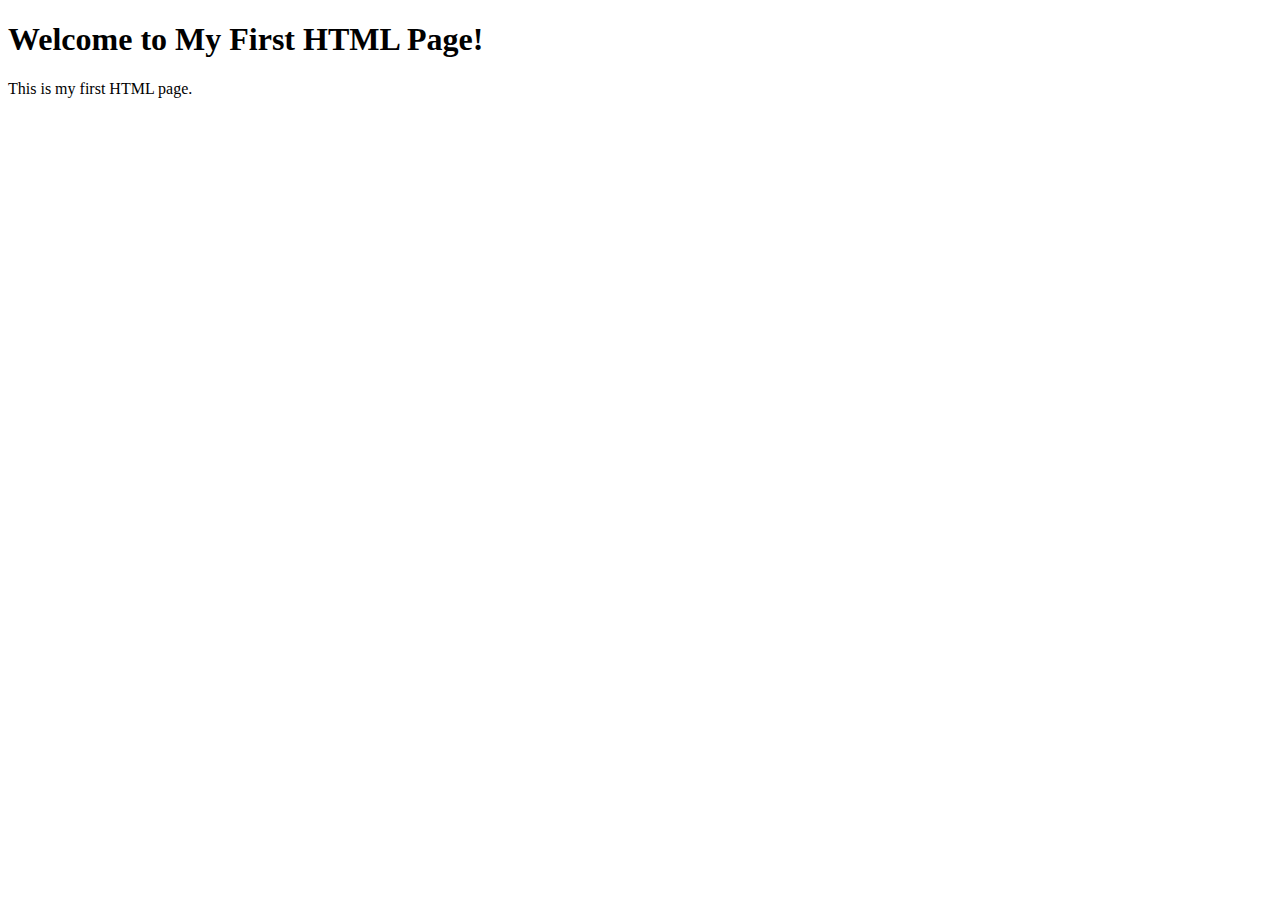
==== index.html @ c7c04374 "Add files via upload" ====
<!DOCTYPE html>
<html lang="en">
<head>
    <meta charset="UTF-8">
    <meta http-equiv="X-UA-Compatible" content="IE=edge">
    <meta name="viewport" content="width=device-width, initial-scale=1.0">
    <title>MyFirstHTMLPage</title>
</head>
<body>
    <h1>Welcome to My First HTML Page!</h1>
    <p>This is my first HTML page.</p>
</body>
</html>
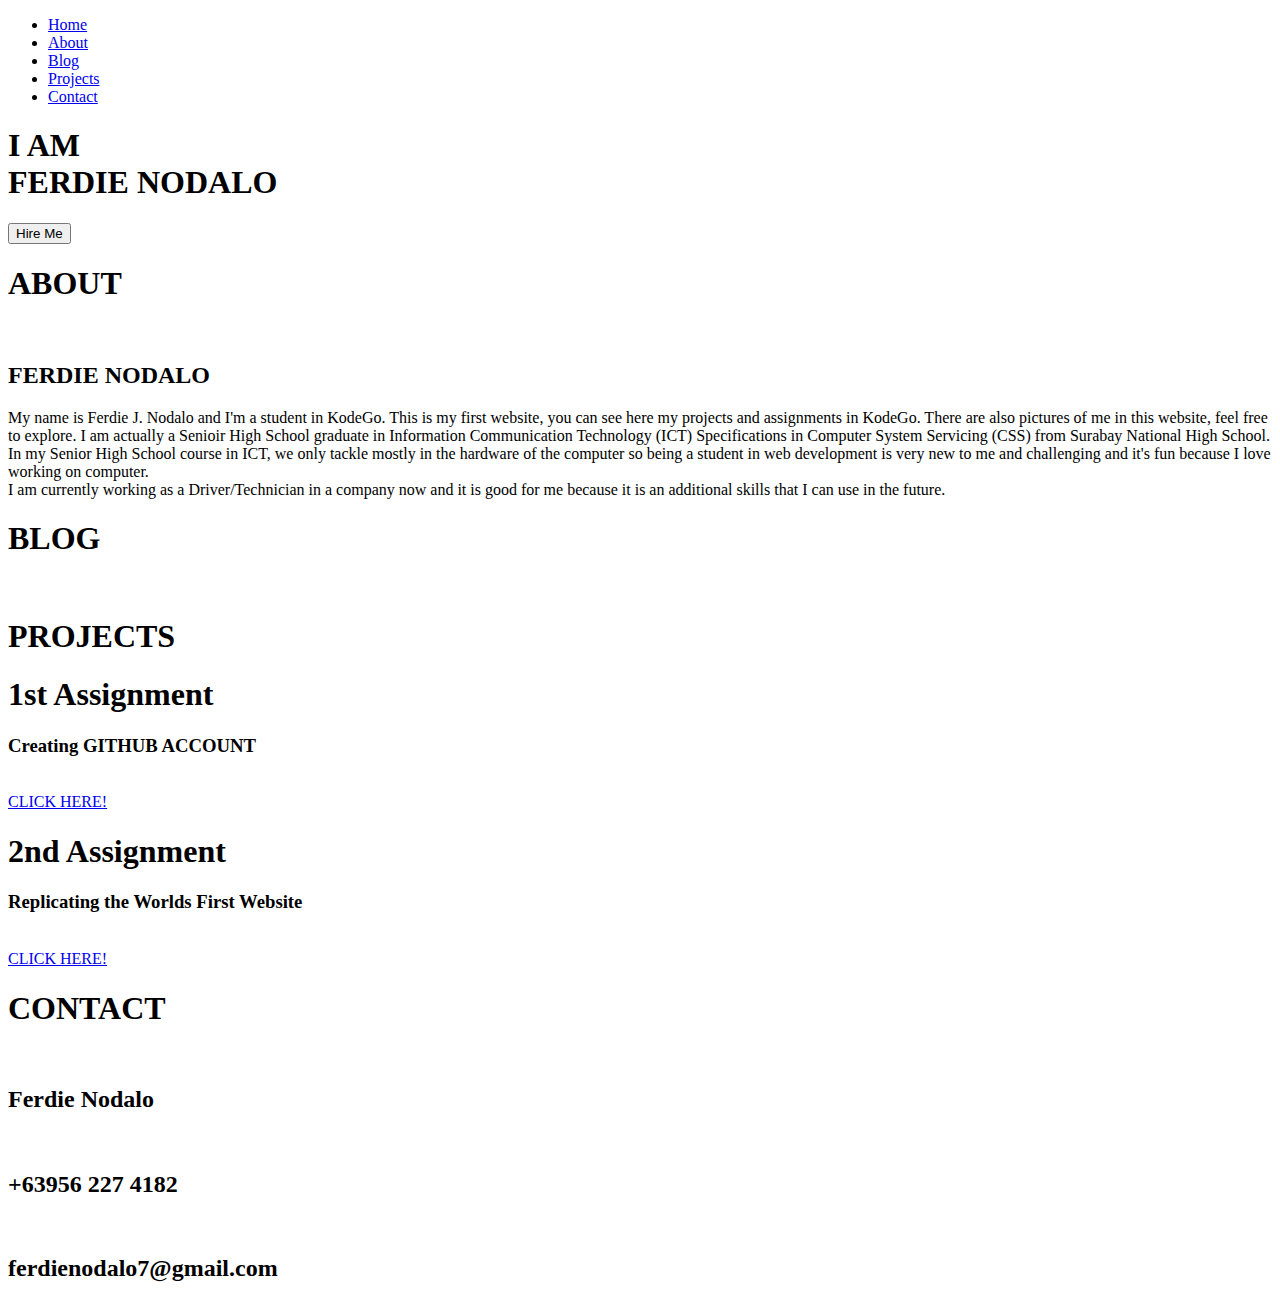
==== commit f44f8617: "Add files via upload" ====
--- a/index.html
+++ b/index.html
@@ -4,10 +4,95 @@
     <meta charset="UTF-8">
     <meta http-equiv="X-UA-Compatible" content="IE=edge">
     <meta name="viewport" content="width=device-width, initial-scale=1.0">
-    <title>MyFirstHTMLPage</title>
+    <title>My First Website</title>
+    <link rel="stylesheet" href="style.css" />
 </head>
 <body>
-    <h1>Welcome to My First HTML Page!</h1>
-    <p>This is my first HTML page.</p>
+    <nav class="navbar">
+        <ul>
+            <li><a href="#home">Home</a></li>
+            <li><a href="#about">About</a></li>
+            <li><a href="#blog">Blog</a></li>
+            <li><a href="#projects">Projects</a></li>
+            <li><a href="#contact">Contact</a></li>
+        </ul>
+    </nav>
+    <section id="home">
+        <div class="main">
+            <h1 class="headings">I AM <br /> FERDIE NODALO</h1>
+            <button class="btn">
+                Hire Me
+            </button>
+        </div>
+    </section>
+    <section id="about">
+        <h1 class="headings">ABOUT</h1>
+        <div id="pic">
+            <img src="Background2.jpg" alt="" />
+            <div id="intro">
+                <h2>FERDIE NODALO</h2>
+                <p>My name is Ferdie J. Nodalo and I'm a student in KodeGo. This is my first website,
+                    you can see here my projects and assignments in KodeGo. There are also pictures of 
+                    me in this website, feel free to explore. I am actually a Senioir High School graduate
+                    in Information Communication Technology (ICT) Specifications in Computer System Servicing (CSS) from Surabay National High School. 
+                    In my Senior High School course in ICT, we only tackle mostly in the hardware of the computer so being a student in web development 
+                    is very new to me and challenging and it's fun because I love working on computer.
+                    <br />
+                    I am currently working as a Driver/Technician in a company now and it is good for me because it is an additional skills that I 
+                    can use in the future.
+                    <br />
+                </p>
+            </div>
+        </div>
+    </section>
+    <section id="blog">
+        <h1 class="headings">BLOG</h1>
+        <div class="gallery">
+            <img src="blog/blog1.jpg" alt="" srcset="">
+            <img src="blog/blog2.jpg" alt="" srcset="">
+            <img src="blog/blog3.jpg" alt="" srcset="">
+            <img src="blog/blog4.jpg" alt="" srcset="">
+            <img src="blog/blog5.jpg" alt="" srcset="">
+            <img src="blog/blog6.jpg" alt="" srcset="">
+            <img src="blog/blog7.jpg" alt="" srcset="">
+            <img src="blog/blog8.jpg" alt="" srcset="">
+            <img src="blog/blog9.jpg" alt="" srcset="">
+            <img src="blog/blog10.jpg" alt="" srcset="">
+        </div>
+    </section>
+    <section id="projects">
+        <h1 class="headings">PROJECTS</h1>
+        <div class="row">
+            <div class="box">
+                <h1 class="headings">1st Assignment</h1>
+                <h3>Creating GITHUB ACCOUNT</h3>
+                <br />
+                <a href="https://github.com/WD57P-Ferdie/WD57P-Ferdie.github.io">CLICK HERE!</a>
+            </div>
+            <div class="box">
+                <h1 class="headings">2nd Assignment</h1>
+                <h3>Replicating the Worlds First Website</h3>
+                <br />
+                <a href="https://github.com/WD57P-Ferdie/WD57P-Ferdie.github.io/WorldsFirstWebsite.html">CLICK HERE!</a>
+            </div>
+        </div>
+    </section>
+    <section id="contact">
+        <h1 class="headings">CONTACT</h1>
+        <div class="class">
+            <div class="info">
+                <img src="logo/fb.png" alt="">
+                <h2>Ferdie Nodalo</h2>
+            </div>
+            <div class="info2">
+                <img src="logo/cp.png" alt="">
+                <h2>+63956 227 4182</h2>
+            </div>
+            <div class="info3">
+                <img src="logo/email.jfif" alt="">
+                <h2>ferdienodalo7@gmail.com</h2>
+            </div>
+        </div>
+    </section>
 </body>
 </html>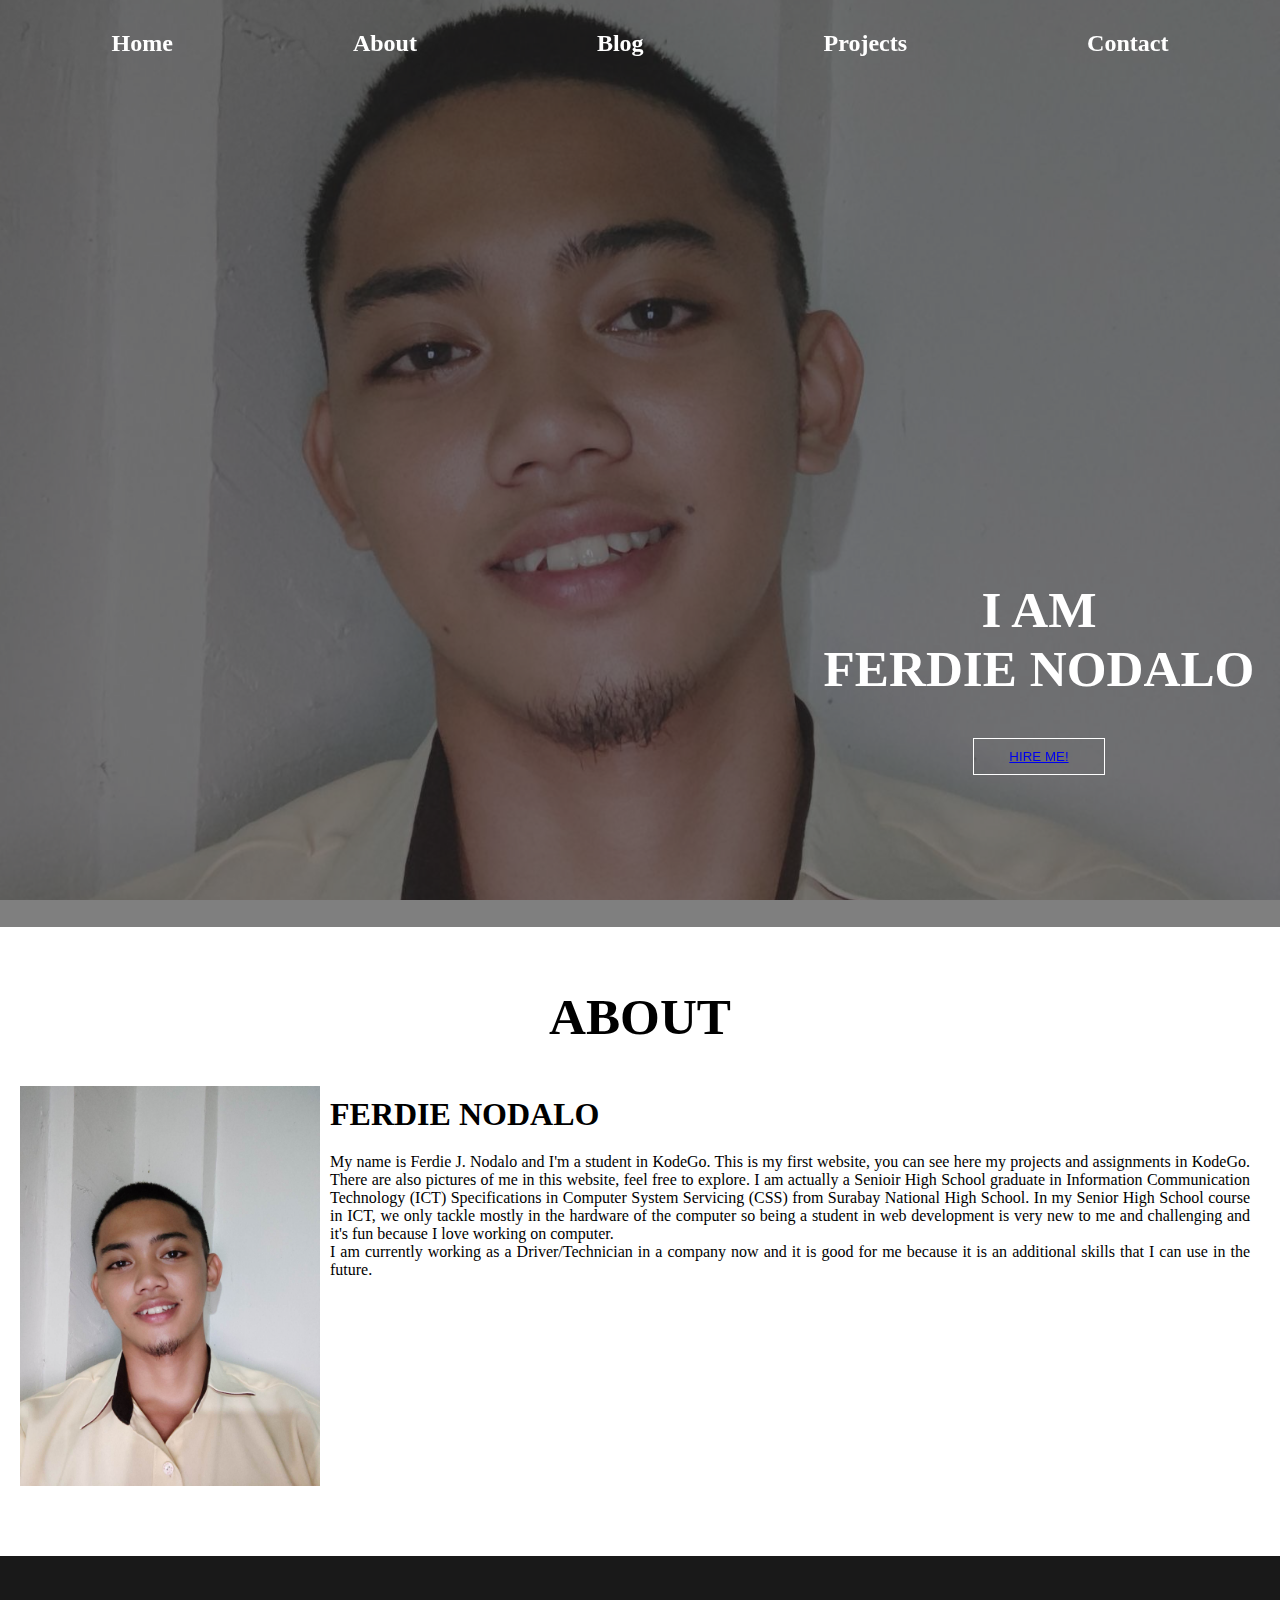
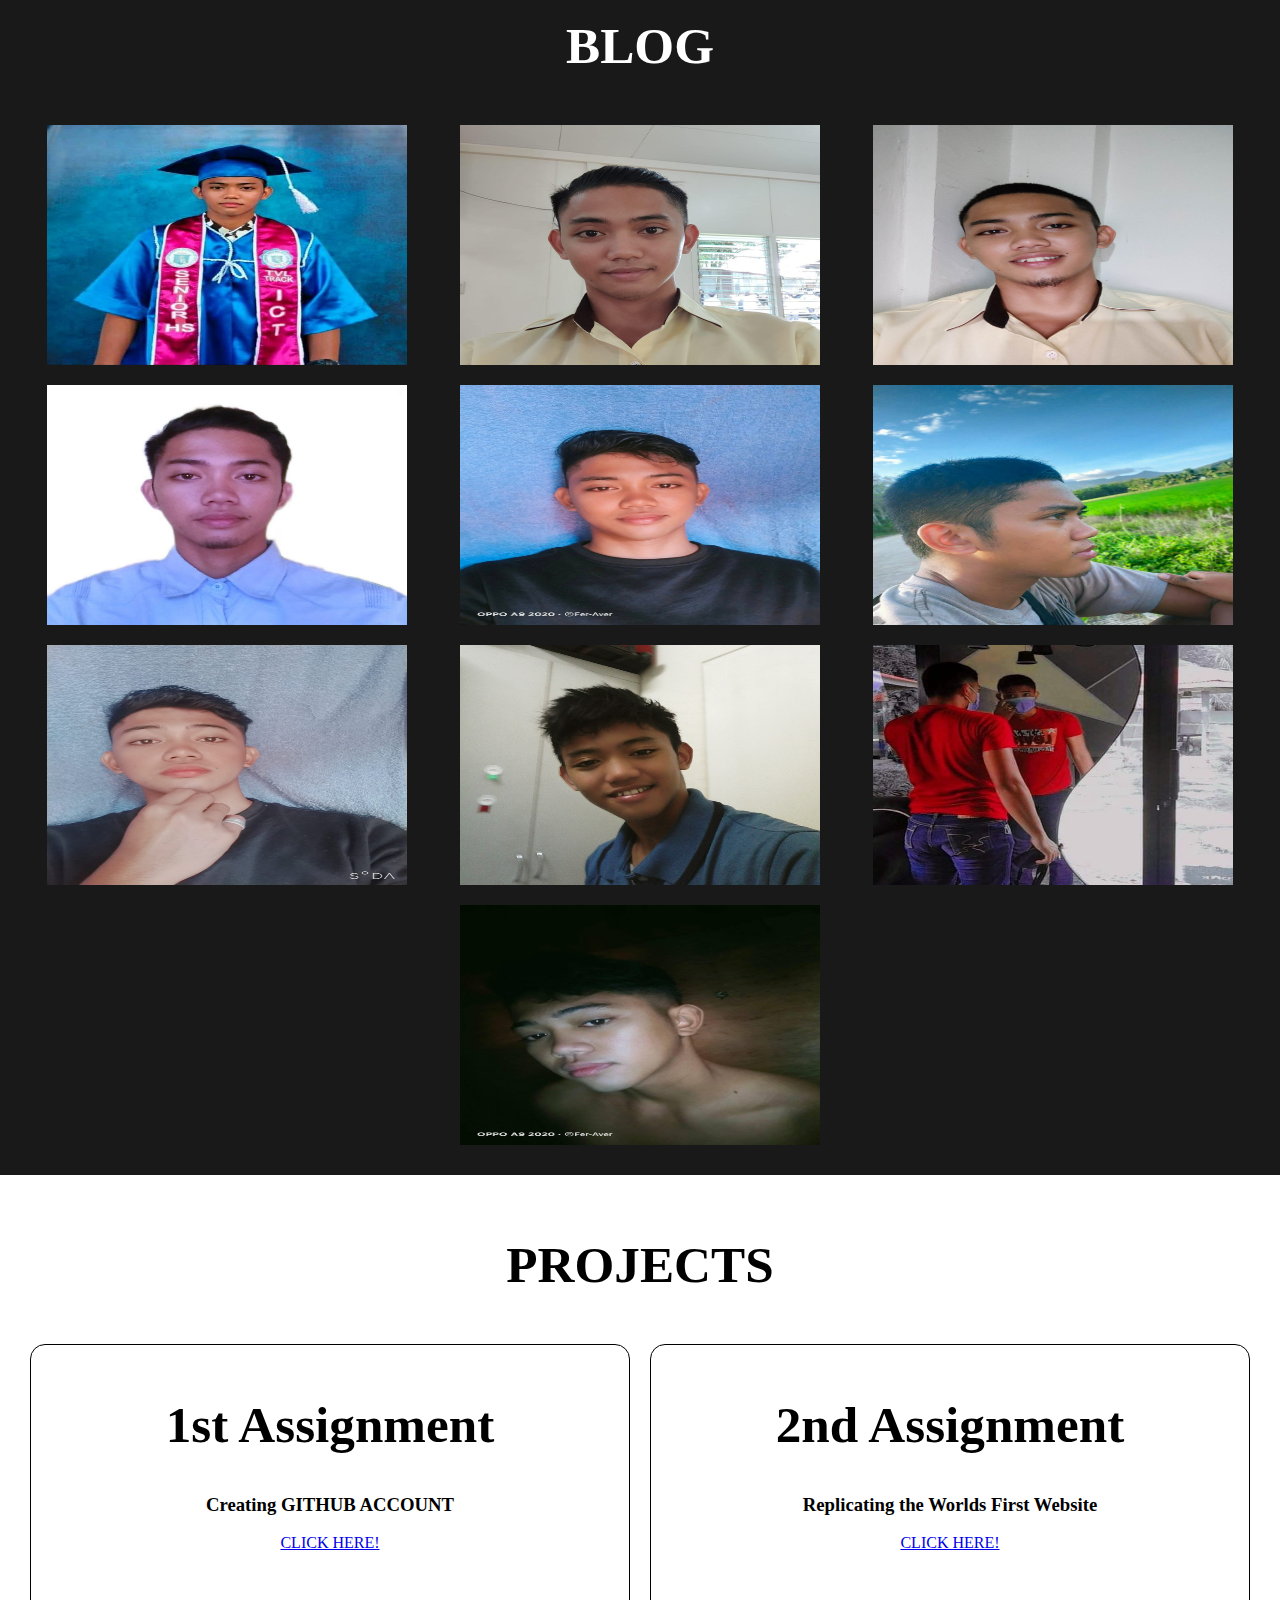
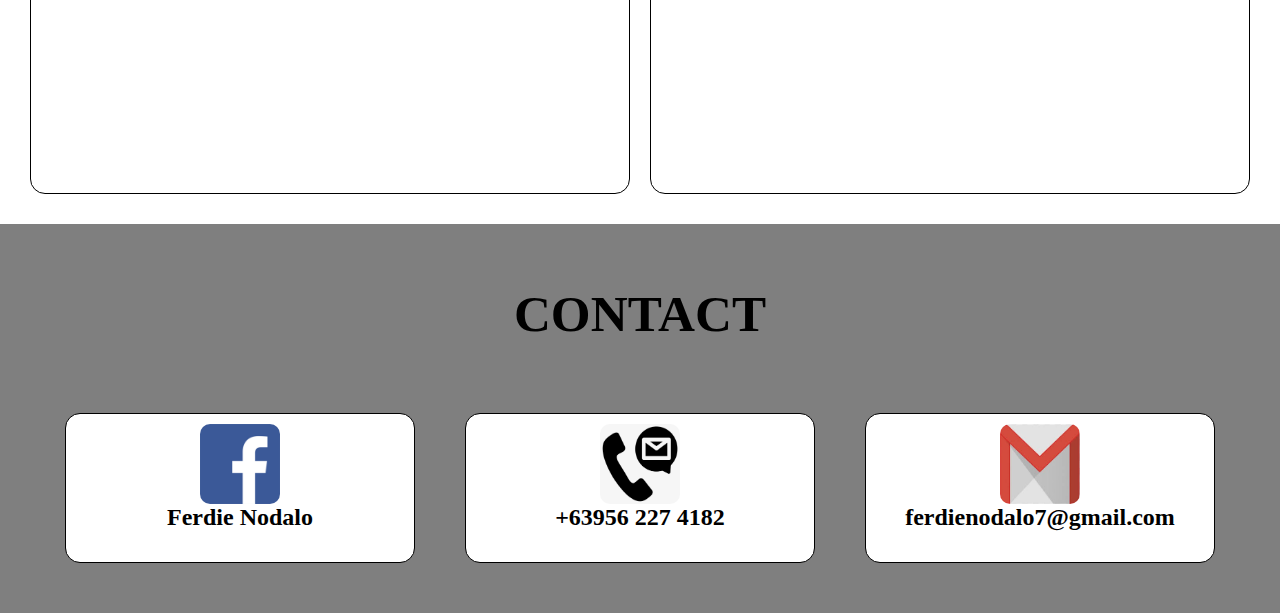
==== commit e10cc632: "Add files via upload" ====
--- a/index.html
+++ b/index.html
@@ -21,7 +21,7 @@
         <div class="main">
             <h1 class="headings">I AM <br /> FERDIE NODALO</h1>
             <button class="btn">
-                Hire Me
+                <a href="hireme.html">HIRE ME!</a>
             </button>
         </div>
     </section>
@@ -73,7 +73,7 @@
                 <h1 class="headings">2nd Assignment</h1>
                 <h3>Replicating the Worlds First Website</h3>
                 <br />
-                <a href="https://github.com/WD57P-Ferdie/WD57P-Ferdie.github.io/WorldsFirstWebsite.html">CLICK HERE!</a>
+                <a href="WorldsFirstWebsite.html">CLICK HERE!</a>
             </div>
         </div>
     </section>
--- a/style.css
+++ b/style.css
@@ -0,0 +1,264 @@
+*{
+    margin: 0;
+    padding: 0;
+    box-sizing: border-box;
+}
+html{
+    scroll-behavior: smooth;
+}
+
+/* navbar */
+.navbar{
+    display: flex;
+    justify-content: center;
+    align-items: center;
+    background-color: rgba(0, 0, 0, 0.5);
+    position: sticky;
+    top: 0;
+}
+.navbar ul{
+    display: flex;
+    list-style: none;
+    margin: 20px 0px;
+}
+.navbar ul li{
+    font-family: century;
+    font-size: 1.5rem;
+    font-weight: bold;
+    padding: 10px;
+}
+.navbar ul li a{
+    text-decoration: none;
+    color: white;
+    padding: 8px 80px;
+    transition: all .2s;
+}
+.navbar ul li a:hover{
+    background-color: white;
+    color: black;
+    box-shadow: 0 0 10px white;
+}
+
+/* Home Section */
+#home{
+    display: flex;
+    flex-direction: column;
+    background-color: rgba(0, 0, 0, 0.5);
+    height: 840px;
+    justify-content: center;
+    align-items: center;
+    color: white;
+}
+#home::before{
+    content: "";
+    position: absolute;
+    top: 0;
+    right: 0;
+    background: url('Background2.jpg') no-repeat center center/cover;
+    height: 900px;
+    width: 100%;
+    z-index: -1;
+    opacity: .8;
+}
+.main{
+    display: flex;
+    flex-direction: column;
+/* border: 1px solid white; */
+    align-items: center;
+    position: absolute;
+    top: 60%;
+    right: 2%;
+}
+.headings{
+    font-family: century;
+    font-size: 3.2rem;
+    text-align: center;
+    margin: 40px 0px;
+}
+.btn{
+    padding: 10px 35px;
+    background-color: transparent;
+    border: 1px solid white;
+    color: white;
+    outline: none;
+    transition: .6s ease;
+}
+.btn:hover{
+    cursor: pointer;
+    background-color: white;
+    color: black;
+    box-shadow: 0 0 5px white, 0 0 10px white, 0 0 15px white;
+    font-weight: bold;
+    font-family: century;
+}
+
+/* About Me Section */
+#about{
+    display: flex;
+    flex-direction: column;
+    box-sizing: border-box;
+    padding: 20px;
+    margin-bottom: 50px;
+}
+#pic{
+    display: flex;
+}
+#pic img{
+    width: 575px;
+    height: 400px
+}
+#intro{
+    display: flex;
+    flex-direction: column;
+    text-align: justify;
+    padding: 10px;
+}
+#intro h2{
+    font-size: 2rem;
+    margin-bottom: 20px;
+}
+
+/* Blog Section */
+#blog{
+    display: flex;
+    flex-direction: column;
+    background-color: rgba(0, 0, 0, 0.9);
+    color: white;
+    align-items: center;
+    padding: 20px;
+}
+.gallery{
+    display: flex;
+    flex-wrap: wrap;
+    justify-content: space-around;
+    box-sizing: border-box;
+}
+.gallery img{
+    width: 360px;
+    height: 240px;
+    margin: 10px;
+}
+
+/* Project Section */
+#projects{
+    display: flex;
+    flex-direction: column;
+    padding: 20px;
+}
+.row{
+    display: flex;
+}
+.box{
+    display: flex;
+    flex-direction: column;
+    width: 600px;
+    height: 450px;
+    border: 1px solid black;
+    margin: 10px;
+    align-items: center;
+    text-align: justify;
+    padding: 10px;
+    border-radius: 15px;
+    background: linear-gradient(to top, rgba(62, 32, 229, 0.38) 50%, white 50%);
+    background-size: 100% 200%;
+    transition: all .5s;
+}
+.box:hover{
+    background-position: left bottom;
+    color: white;
+    border: none;
+    box-shadow: 0 0 20px rgba(62, 32, 229, 0.38)
+}
+
+/* Contact Section */
+#contact{
+    display: flex;
+    flex-direction: column;
+    padding: 20px;
+    background-color: rgba(0, 0, 0, 0.5);
+}
+.class{
+    display: flex;
+    justify-content: space-around;
+    flex-wrap: wrap;
+    padding: 20px
+}
+.info{
+    display: flex;
+    flex-direction: column;
+    width: 350px;
+    height: 150px;
+    border: 1px solid black;
+    margin: 10px;
+    align-items: center;
+    text-align: justify;
+    padding: 10px;
+    border-radius: 15px;
+    background: linear-gradient(to top, rgba(213, 209, 235, 0.836) 50%, white 50%);
+    background-size: 100% 200%;
+    transition: all .2s;
+}
+.info:hover{
+    background-position: left bottom;
+    color: white;
+    border: none;
+    box-shadow: 0 0 20px rgba(62, 32, 229, 0.38)
+}
+.info2{
+    display: flex;
+    flex-direction: column;
+    width: 350px;
+    height: 150px;
+    border: 1px solid black;
+    margin: 10px;
+    align-items: center;
+    text-align: justify;
+    padding: 10px;
+    border-radius: 15px;
+    background: linear-gradient(to top, rgba(170, 165, 172, 0.164) 50%, white 50%);
+    background-size: 100% 200%;
+    transition: all .2s;
+}
+.info2:hover{
+    background-position: left bottom;
+    color: white;
+    border: none;
+    box-shadow: 0 0 20px rgba(170, 165, 172, 0.164)
+}
+.info3{
+    display: flex;
+    flex-direction: column;
+    width: 350px;
+    height: 150px;
+    border: 1px solid black;
+    margin: 10px;
+    align-items: center;
+    text-align: justify;
+    padding: 10px;
+    border-radius: 15px;
+    background: linear-gradient(to top, rgb(226, 181, 181) 50%, white 50%);
+    background-size: 100% 200%;
+    transition: all .2s;
+}
+.info3:hover{
+    background-position: left bottom;
+    color: white;
+    border: none;
+    box-shadow: 0 0 20px rgba(231, 140, 140, 0.425)
+}
+.info img{
+    width: 80px;
+    height: 80px;
+    background-color: transparent;
+    border-radius: 10px;
+}.info2 img{
+    width: 80px;
+    height: 80px;
+    background-color: transparent;
+    border-radius: 10px;
+}.info3 img{
+    width: 80px;
+    height: 80px;
+    background-color: transparent;
+    border-radius: 10px;
+}